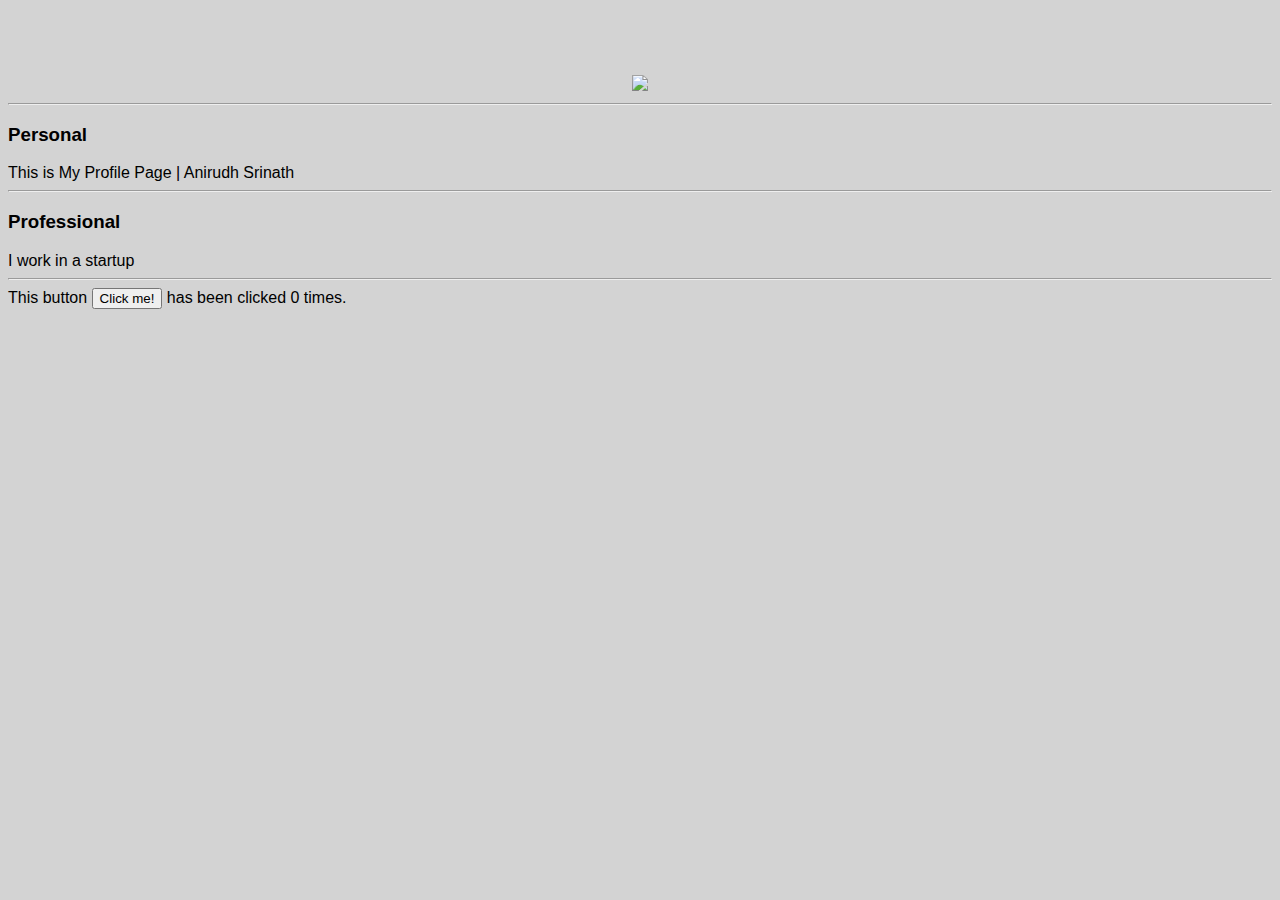
==== ui/index.html @ 87839782 "[imad-console] Updates ui/index.html" ====
<!doctype html>
<html>
    <head>
        <link href="/ui/style.css" rel="stylesheet" />
    </head>
    <body>
        <div class="container">
        <div class="center">
            <img id='madi' src="https://pbs.twimg.com/profile_images/666237095074131968/AYcbOJMd.jpg" class="img-medium"/>
        </div>
        </div>
        <hr/>
        <h3>Personal</h3>
        <div>
            This is My Profile Page | Anirudh Srinath
        </div><hr/>
        <h3>Professional</h3>
        <div>
            I work in a startup
        </div>
        <hr/>
        <div class="footer">
            This button <button id = counter>Click me!</button> has been clicked <span id ="count">0</span> times.
        </div>
        <script type="text/javascript" src="/ui/main.js">
        </script>
    </body>
</html>
---- ui/style.css ----
body {
    font-family: sans-serif;
    background-color: lightgrey;
    margin-top: 75px;
}

.center {
    text-align: center;
}

.text-big {
    font-size: 300%;
}

.bold {
    font-weight: bold;
}

.img-medium {
    height: 200px;
}

container {
        max-width: 800px;
        margin:0 auto;
        color : grey;
        font-family:sans-serif;
        padding-top:60px;
        padding-left:20px;
        padding-right:20px;
    }
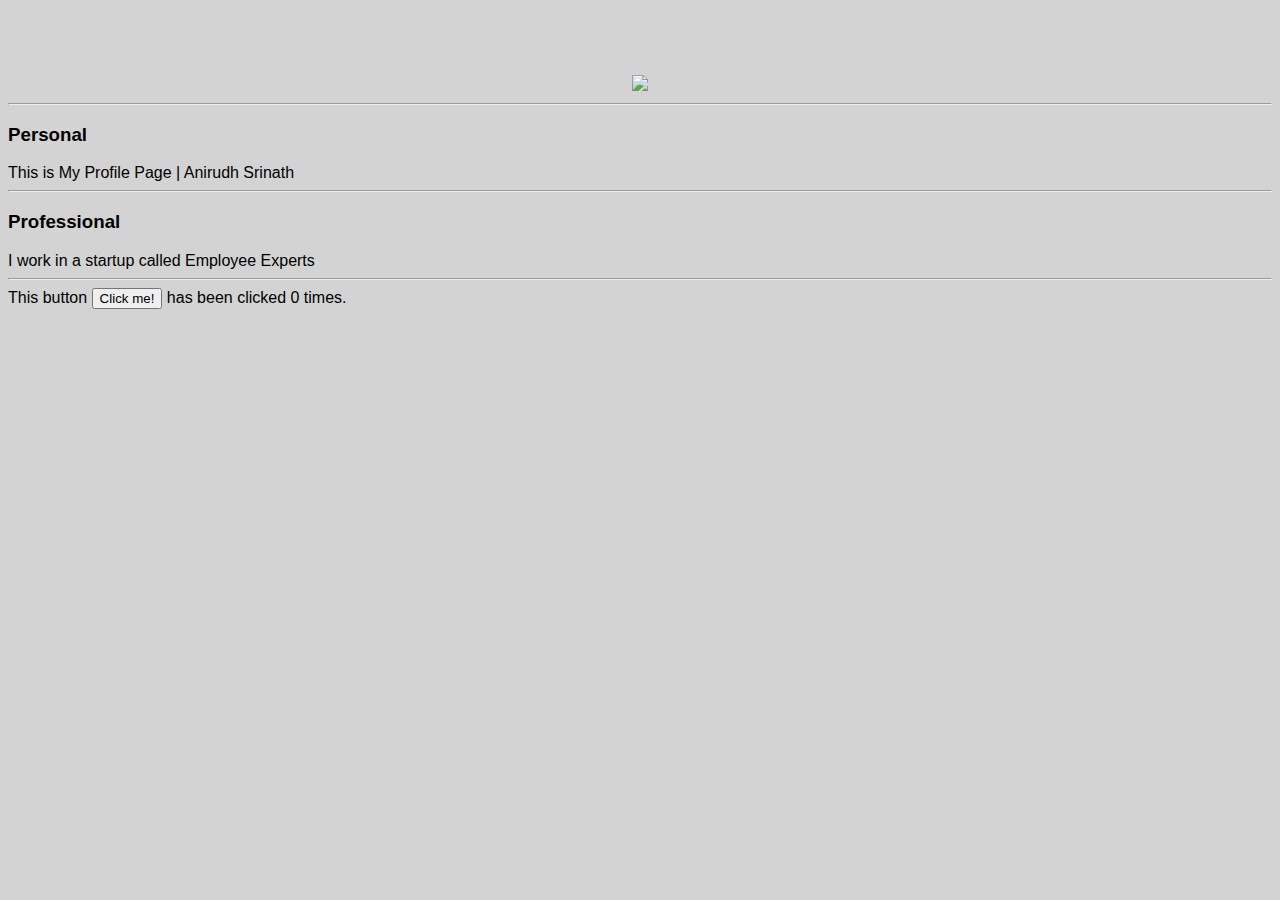
==== commit 1ccbea05: "[imad-console] Updates ui/index.html" ====
--- a/ui/index.html
+++ b/ui/index.html
@@ -16,7 +16,7 @@
         </div><hr/>
         <h3>Professional</h3>
         <div>
-            I work in a startup
+            I work in a startup called Employee Experts
         </div>
         <hr/>
         <div class="footer">
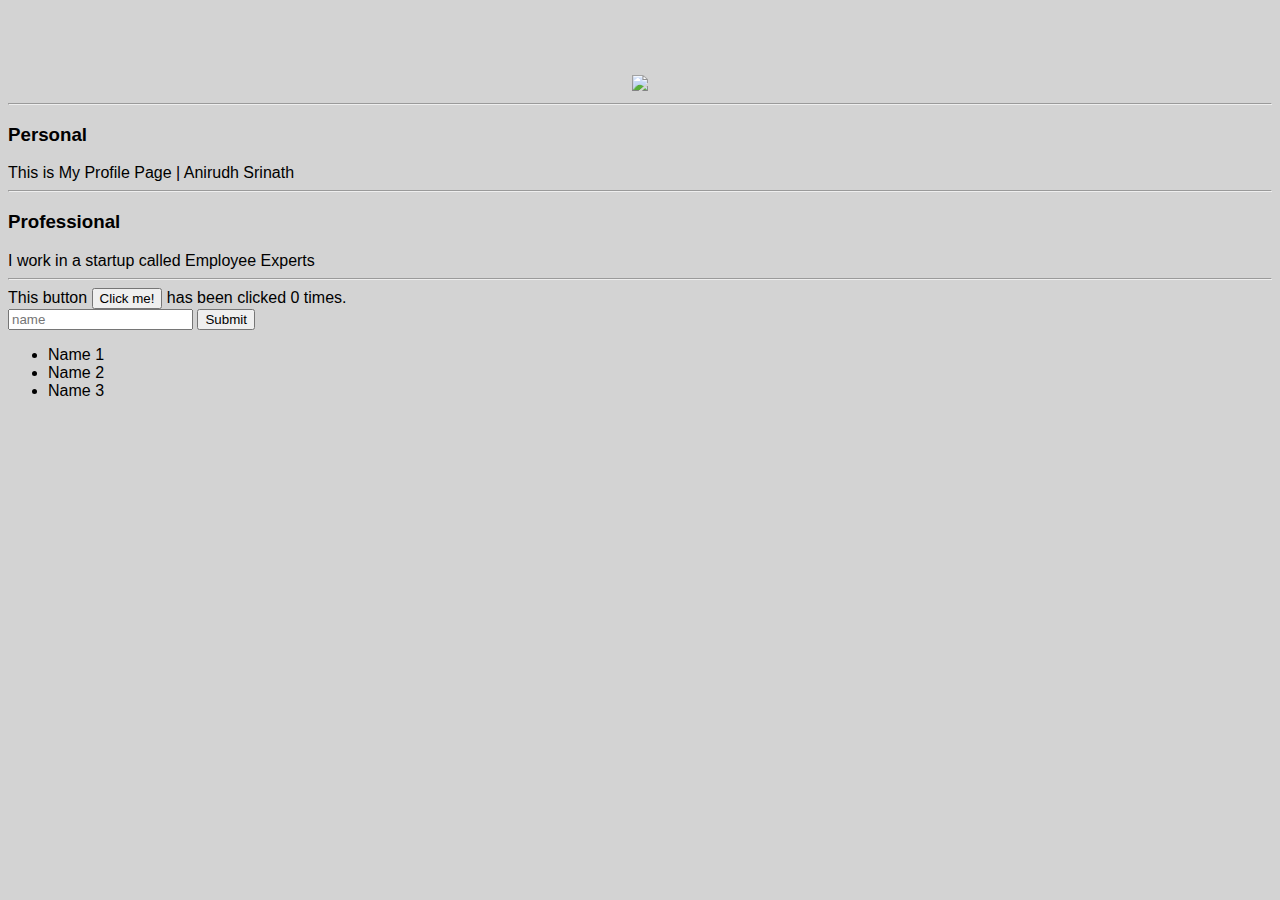
==== commit 7edfff31: "[imad-console] Updates ui/index.html" ====
--- a/ui/index.html
+++ b/ui/index.html
@@ -21,6 +21,14 @@
         <hr/>
         <div class="footer">
             This button <button id = counter>Click me!</button> has been clicked <span id ="count">0</span> times.
+        <br/>
+        <input type="text" id ="name" placeholder="name"></input>
+        <input type ="submit" value ="Submit"></input>
+        <ul>
+            <li>Name 1</li>
+            <li> Name 2</li>
+            <li> Name 3</li>
+        </ul>
         </div>
         <script type="text/javascript" src="/ui/main.js">
         </script>
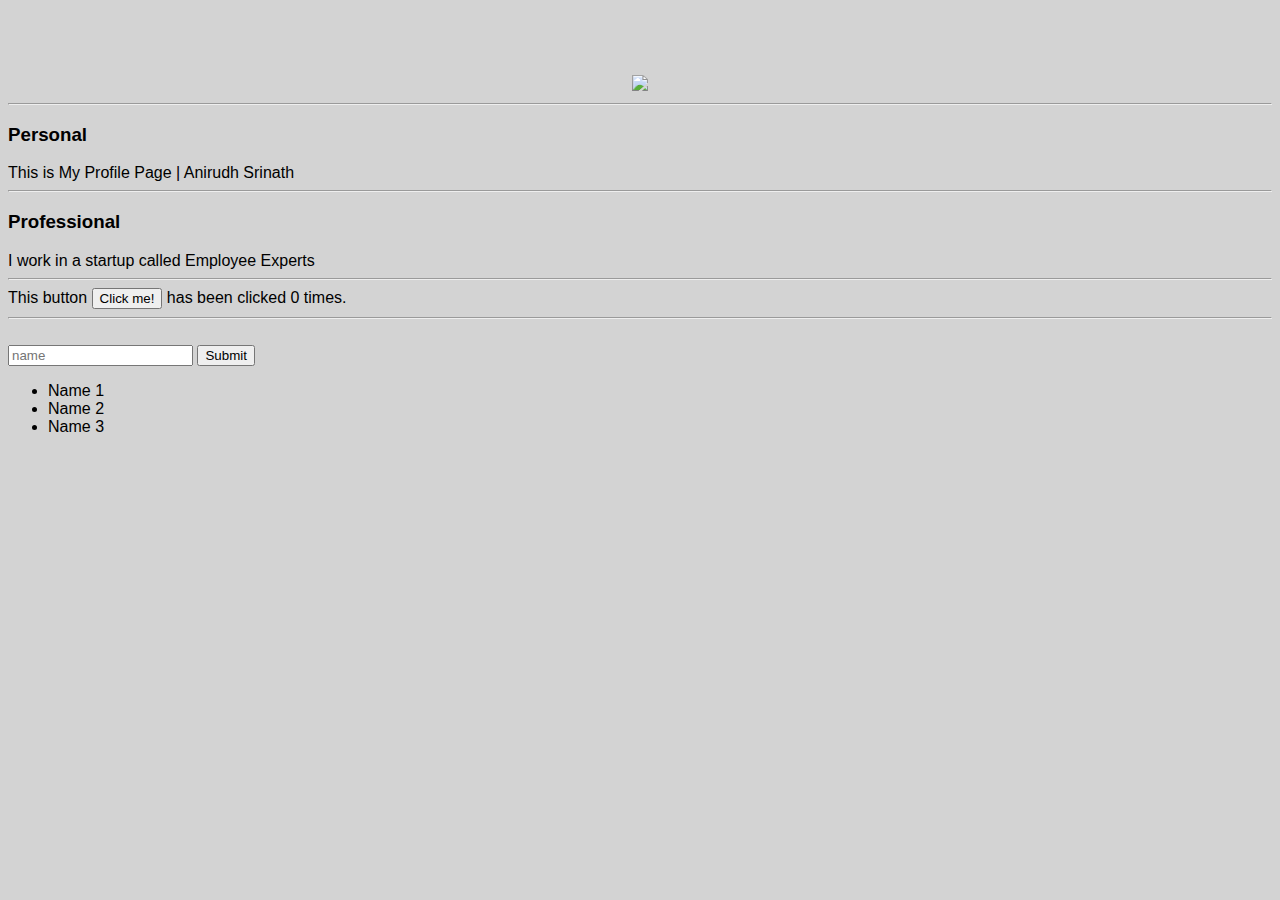
==== commit 32b5e39a: "[imad-console] Updates ui/index.html" ====
--- a/ui/index.html
+++ b/ui/index.html
@@ -21,6 +21,7 @@
         <hr/>
         <div class="footer">
             This button <button id = counter>Click me!</button> has been clicked <span id ="count">0</span> times.
+            <hr/>
         <br/>
         <input type="text" id ="name" placeholder="name"></input>
         <input type ="submit" value ="Submit"></input>
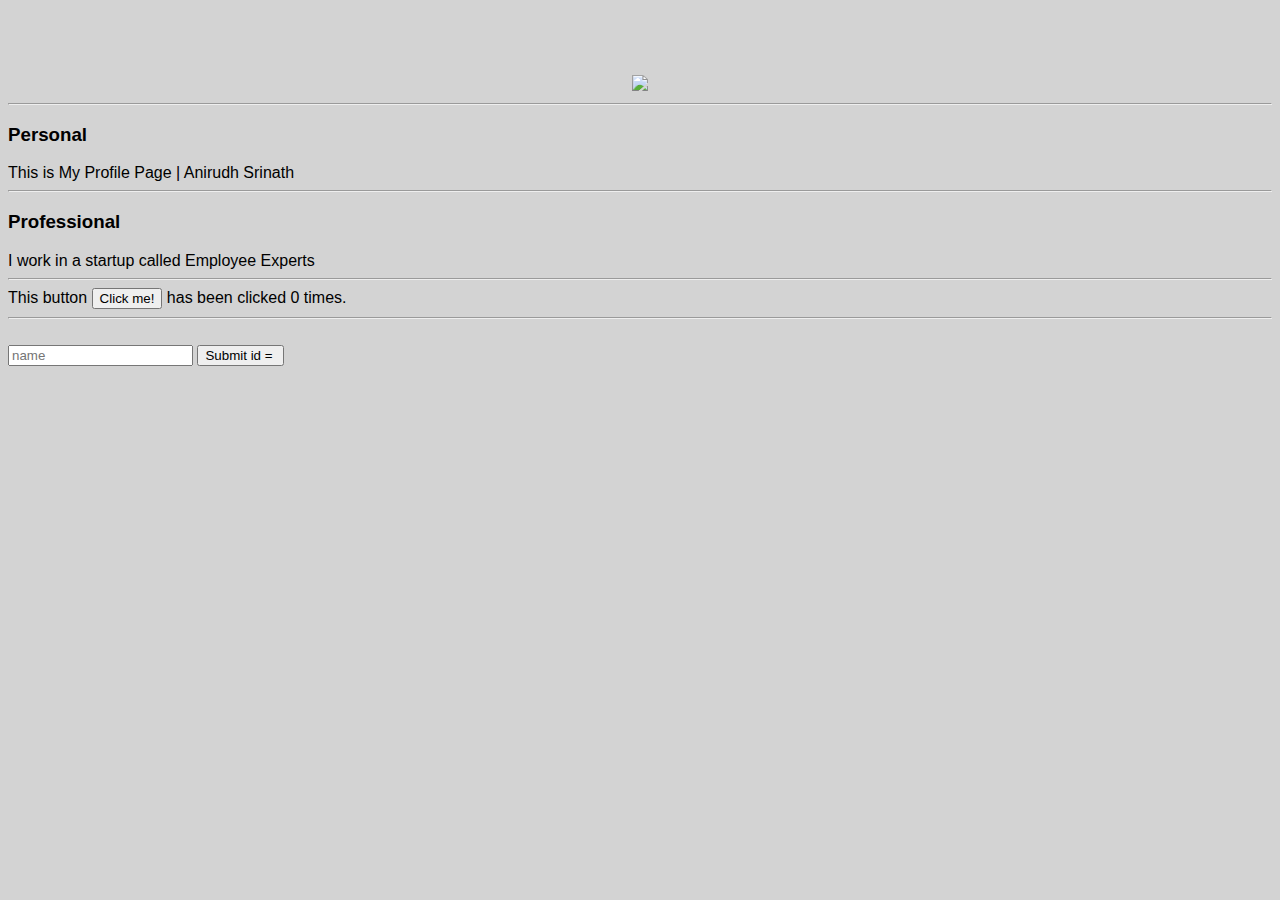
==== commit adf927cb: "[imad-console] Updates ui/index.html" ====
--- a/ui/index.html
+++ b/ui/index.html
@@ -24,11 +24,8 @@
             <hr/>
         <br/>
         <input type="text" id ="name" placeholder="name"></input>
-        <input type ="submit" value ="Submit"></input>
-        <ul>
-            <li>Name 1</li>
-            <li> Name 2</li>
-            <li> Name 3</li>
+        <input type ="submit" value ="Submit id = "submit-btn"></input>
+        <ul id="namelist"
         </ul>
         </div>
         <script type="text/javascript" src="/ui/main.js">
